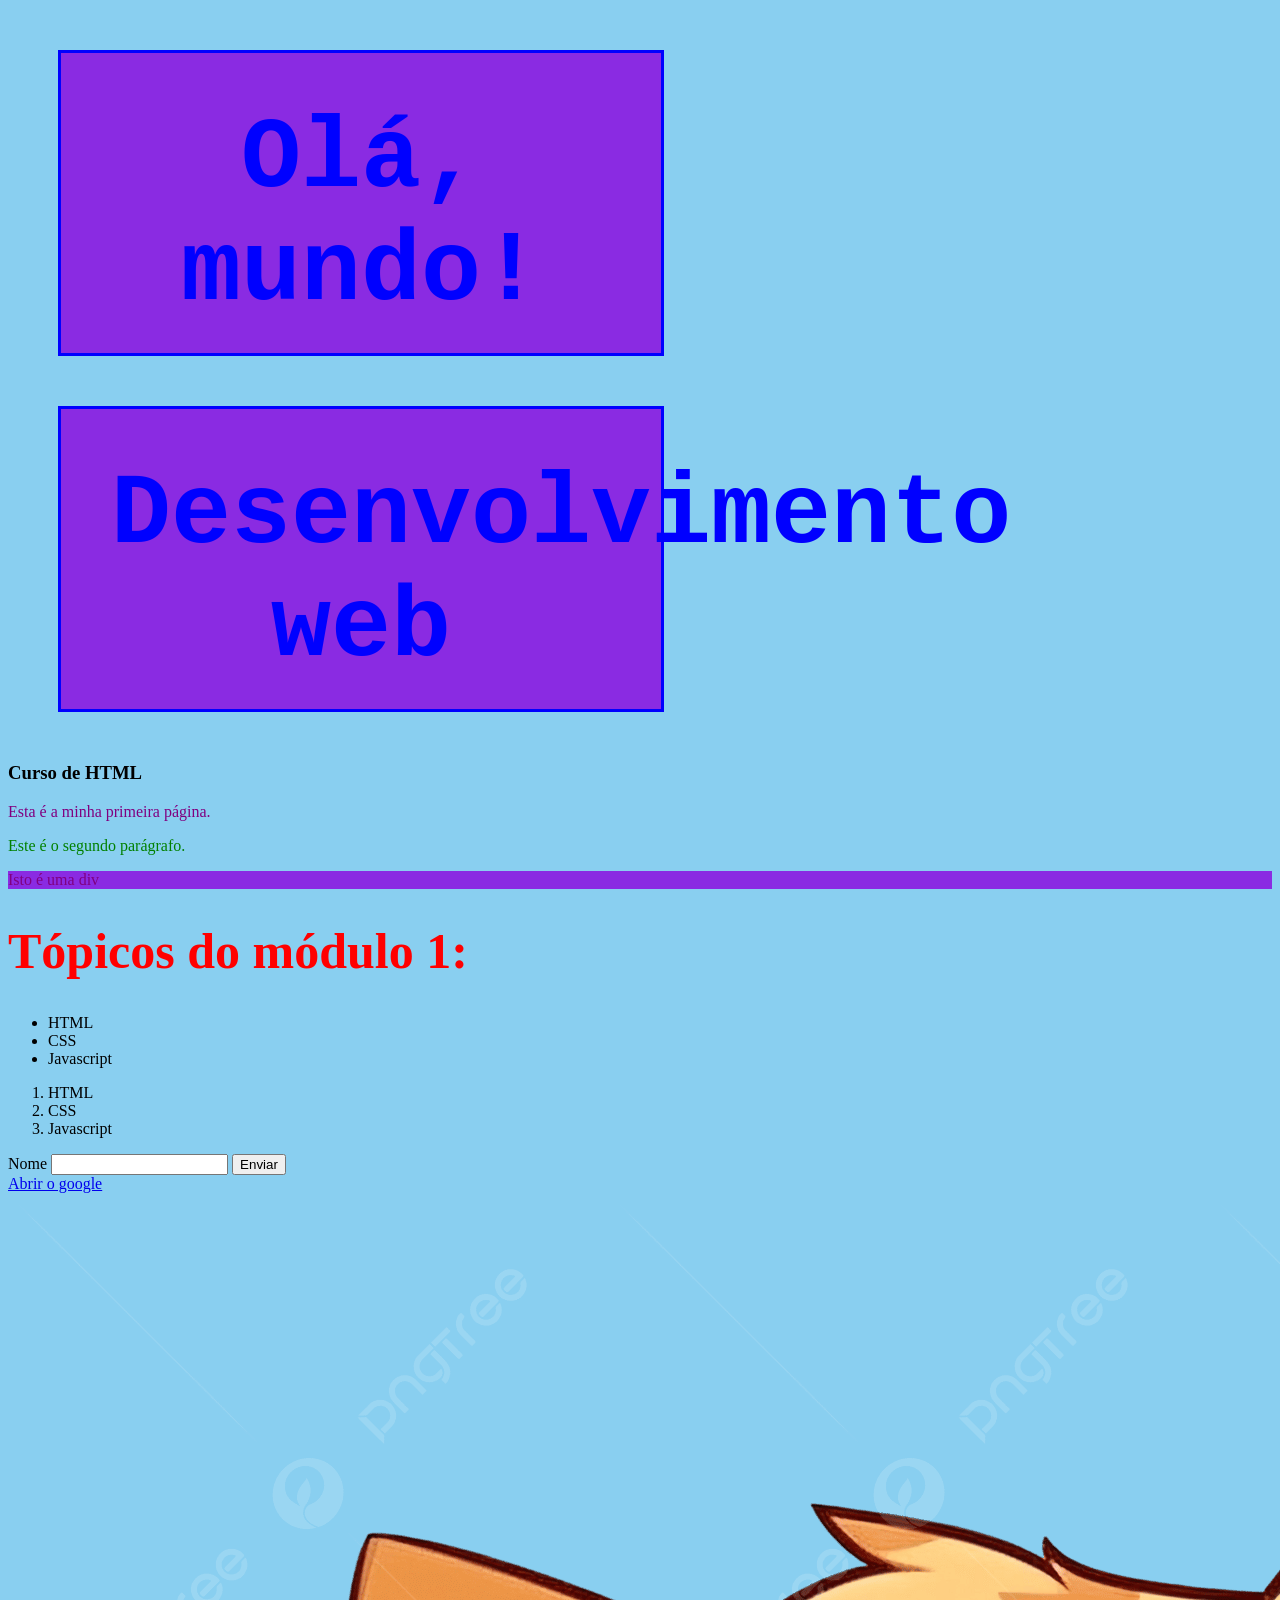
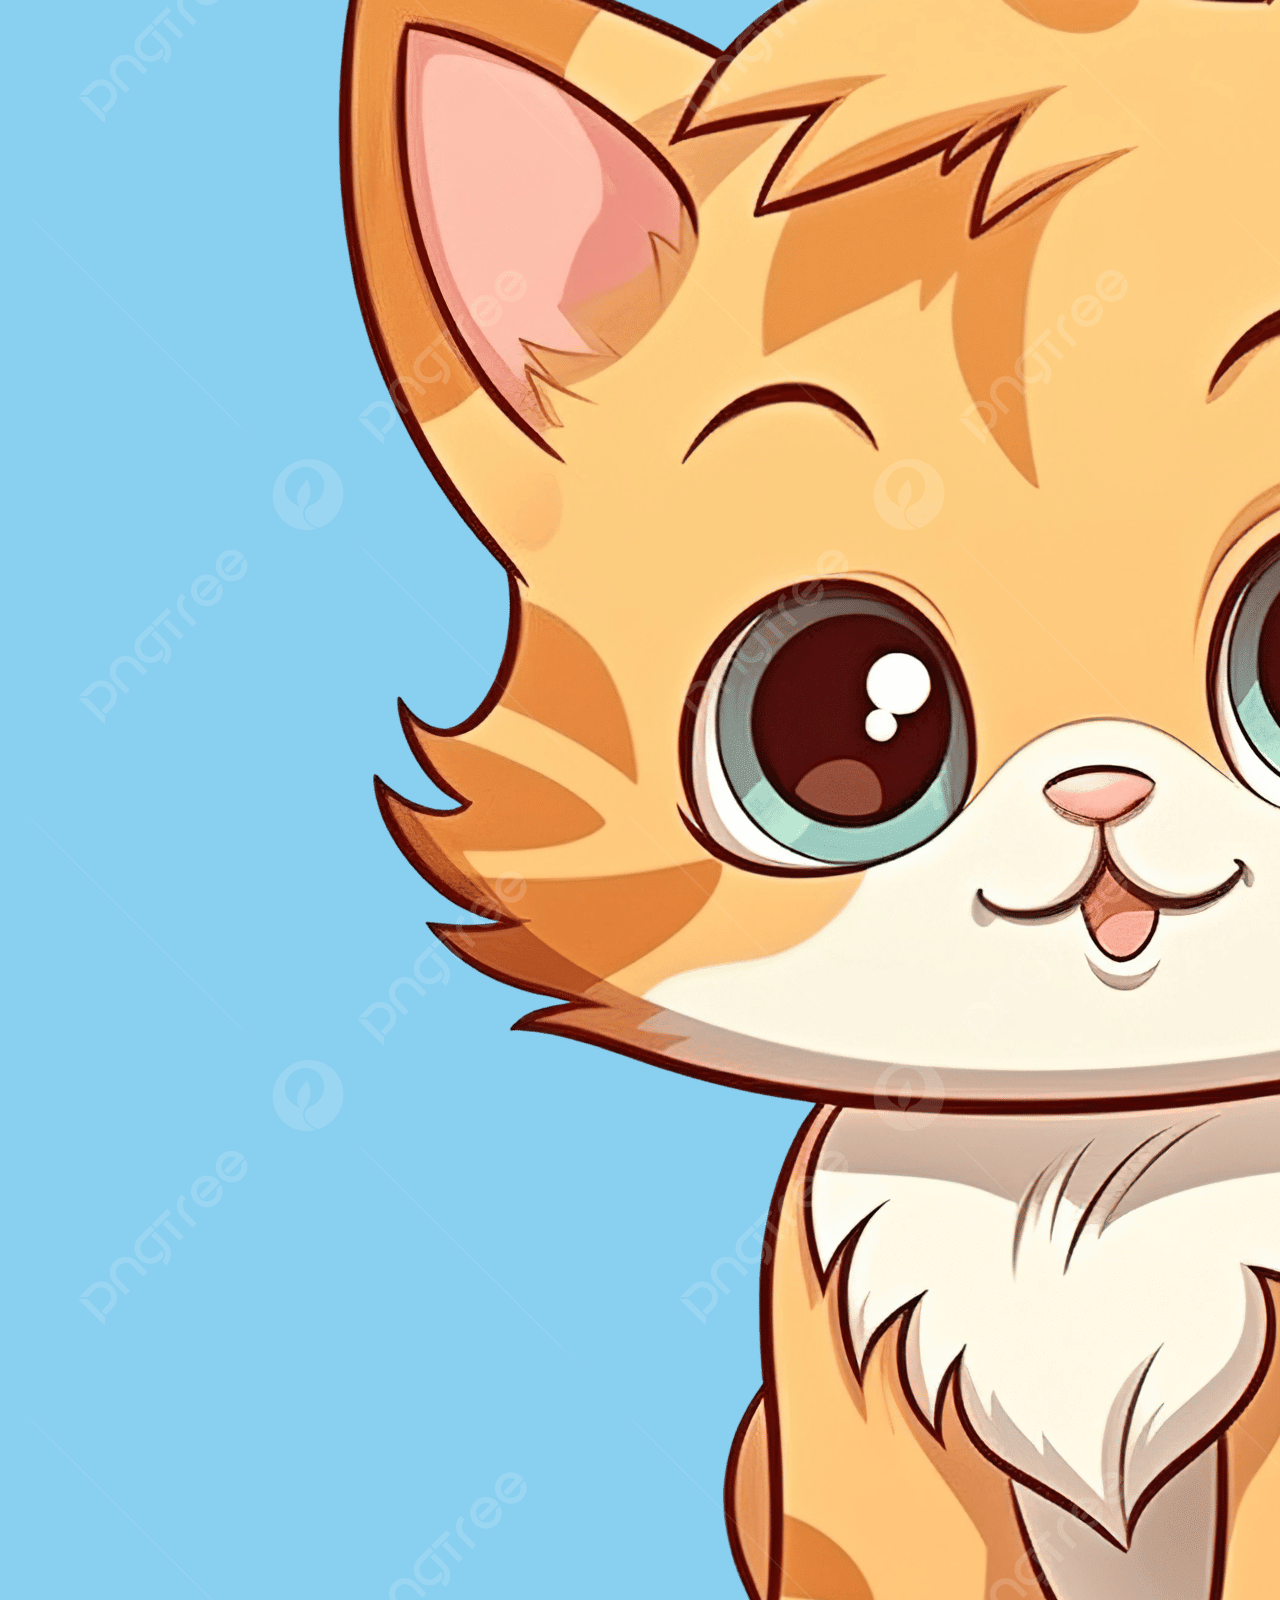
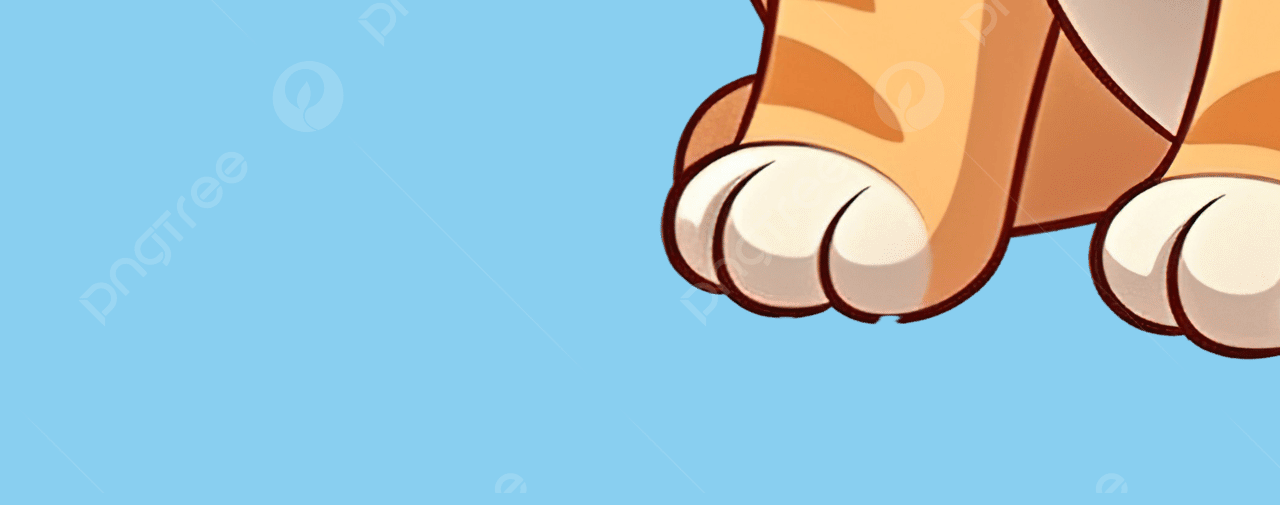
==== index.html @ 99f22157 "Cria estrutura inicial do projeto" ====
<!--Este é um comentário-->
<!DOCTYPE html>
<html lang="pt">
<head>
    <meta charset="UTF-8">
    <title>A minha página</title>
    <link rel="stylesheet" href="css/style.css">

</head>
<body>
    
    <header>
        <h1 class="cor-azul">Olá, mundo!</h1>
        <h2 class="cor-azul">Desenvolvimento web</h2>
        <h3>Curso de HTML</h3>
        <p>Esta é a minha primeira página.</p>
        <p class="paragrafo-verde">Este é o segundo parágrafo.</p>
    </header>
    
    <div style="background-color: blueviolet;">
        <p>Isto é uma div</p>
    </div>

    <main>
    <!--esta lista é para enumerar os tópicos deste módulo-->
    <h1 id="header-cor-vermelha">Tópicos do módulo 1:</h1>    
    <ul>
        <li>HTML</li>
        <li>CSS</li>
        <li>Javascript</li>
    </ul>
    </main>

    <section>
    <ol>
        <li>HTML</li>
        <li>CSS</li>
        <li>Javascript</li>
    </ol>
    </section>

    <div>
        <form>
            <label for="nome">Nome</label>
            <input type="text" id="nome">

            <button type="submit">Enviar</button>


        </form>
    </div>
    
    <footer>
    <a href="https://www.google.com">Abrir o google</a>
    <img src="imagens/gato.png" alt="gato">
    </footer>

</body>
</html>
---- css/style.css ----
p{
    color:purple;
}

.paragrafo-verde{
    color:green;
}



.cor-azul{
        color:blue;
        background-color: blueviolet;
        border-style: solid;
        height:200px;
        width:500px;
        margin:50px;
        padding:50px;
        font-size: 100px;
        text-align: center;
        font-family:'Courier New', Courier, monospace;
        font-weight:bolder;
    }

#header-cor-vermelha {
    color:red;
    font-size:50px;
}

body{
    background-color: rgb(137, 207, 240);
}
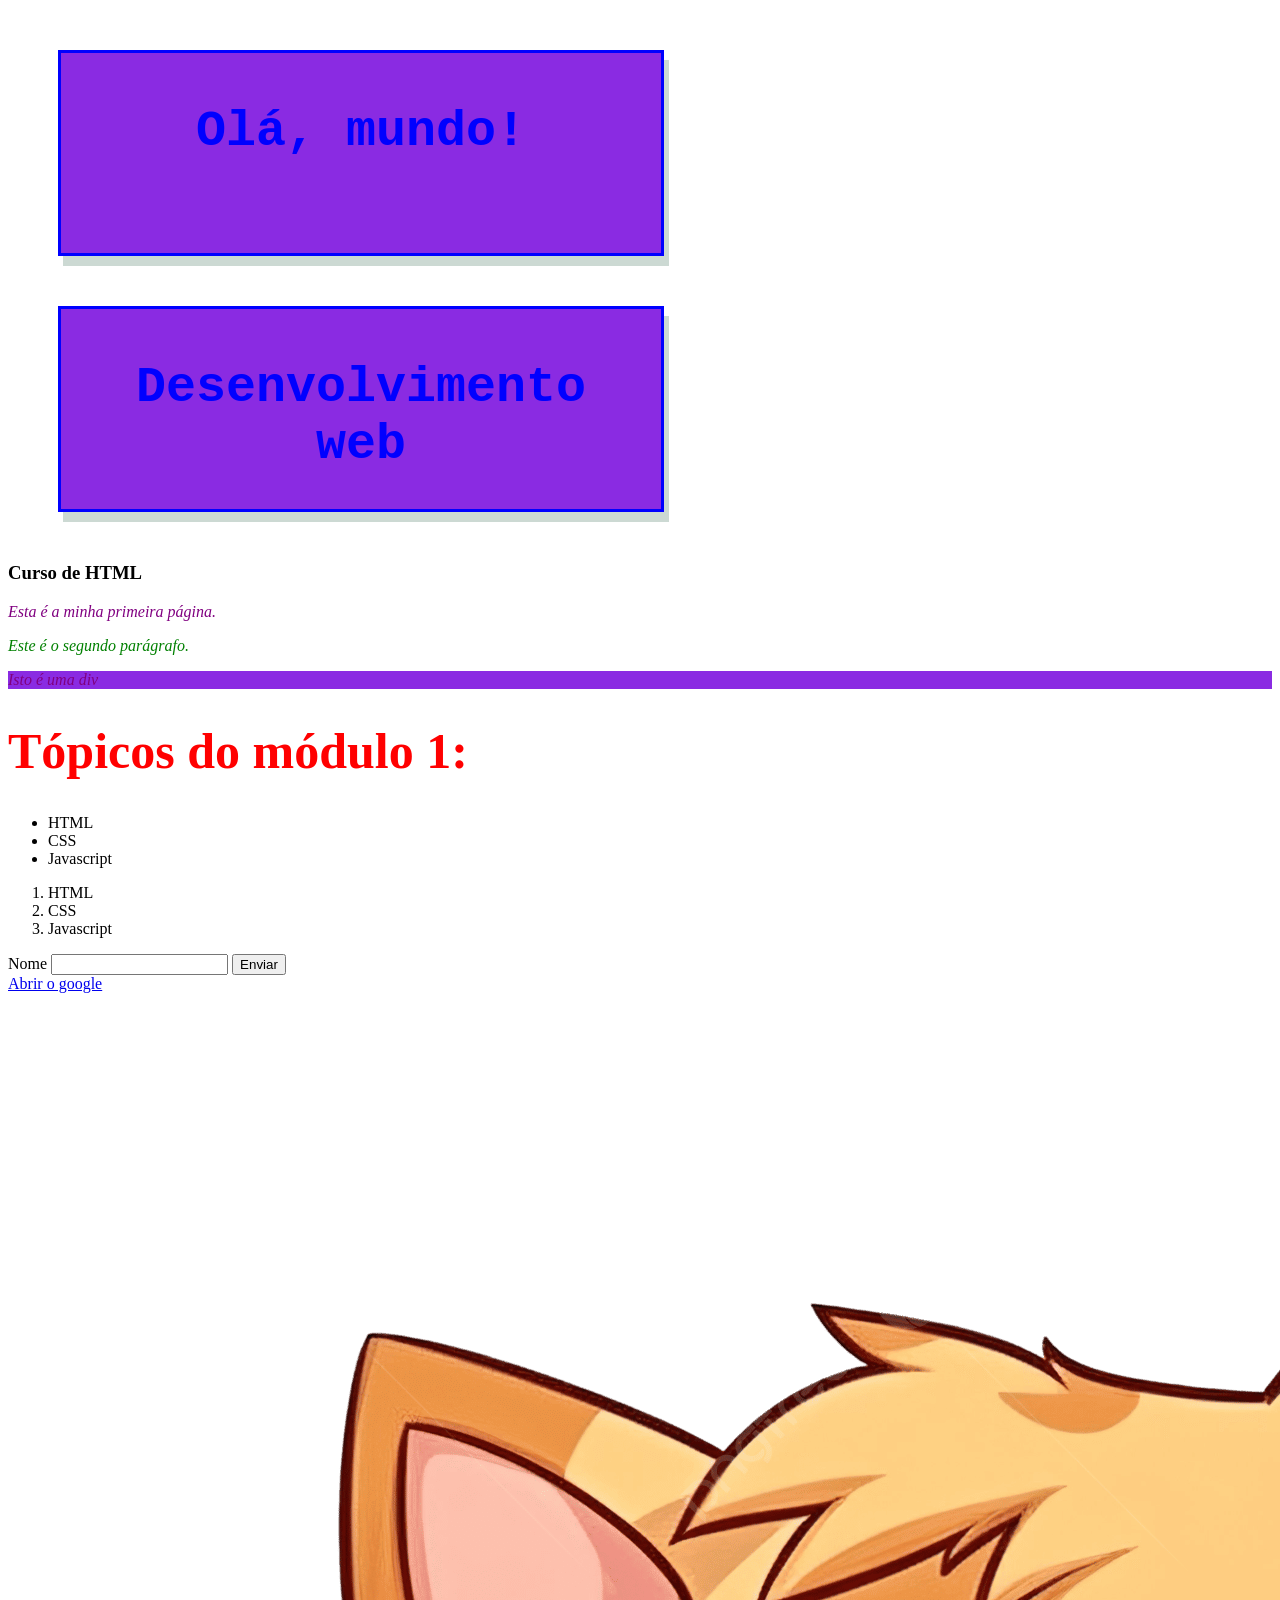
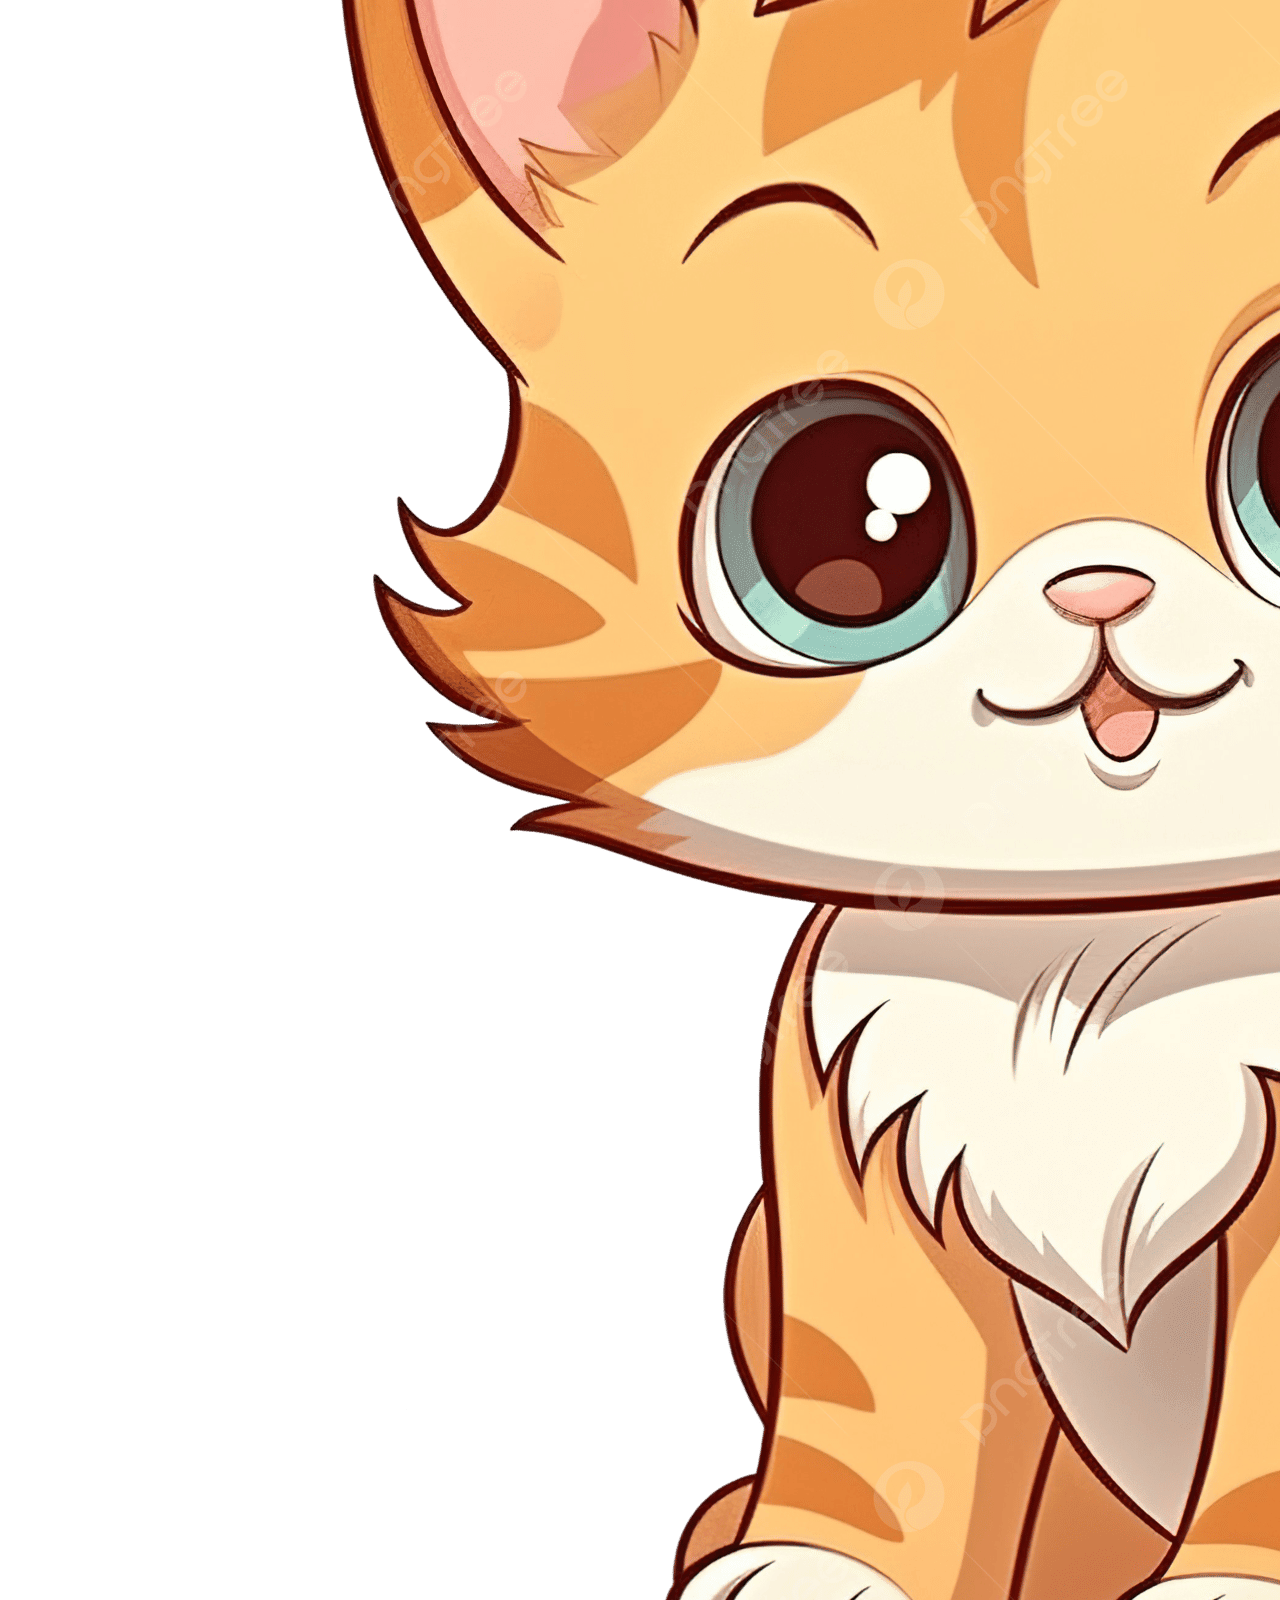
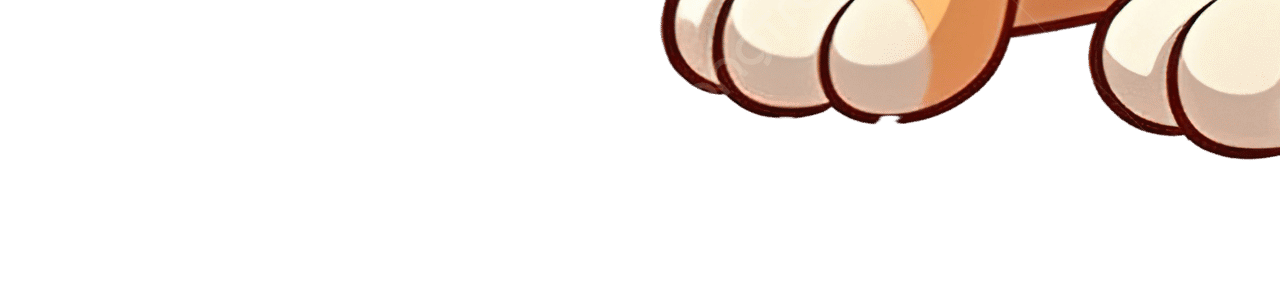
==== commit 8a5b3bbf: "cria a estrutura inicial do projeto" ====
--- a/index.html
+++ b/index.html
@@ -51,7 +51,7 @@
     </div>
     
     <footer>
-    <a href="https://www.google.com">Abrir o google</a>
+    <a href="https://www.google.com" target="_blank">Abrir o google</a>
     <img src="imagens/gato.png" alt="gato">
     </footer>
 
--- a/css/style.css
+++ b/css/style.css
@@ -1,5 +1,6 @@
 p{
     color:purple;
+    font-style: italic;
 }
 
 .paragrafo-verde{
@@ -12,14 +13,15 @@
         color:blue;
         background-color: blueviolet;
         border-style: solid;
-        height:200px;
+        height:100px;
         width:500px;
         margin:50px;
         padding:50px;
-        font-size: 100px;
+        font-size: 50px;
         text-align: center;
         font-family:'Courier New', Courier, monospace;
         font-weight:bolder;
+        box-shadow: 5px 10px rgba(0, 66, 37, 0.2);
     }
 
 #header-cor-vermelha {
@@ -28,5 +30,13 @@
 }
 
 body{
-    background-color: rgb(137, 207, 240);
+    background-image: url("imagens/gato.png");
 }
+
+a:hover{
+    color:red;
+}
+
+a:focus{
+    color:green;
+}
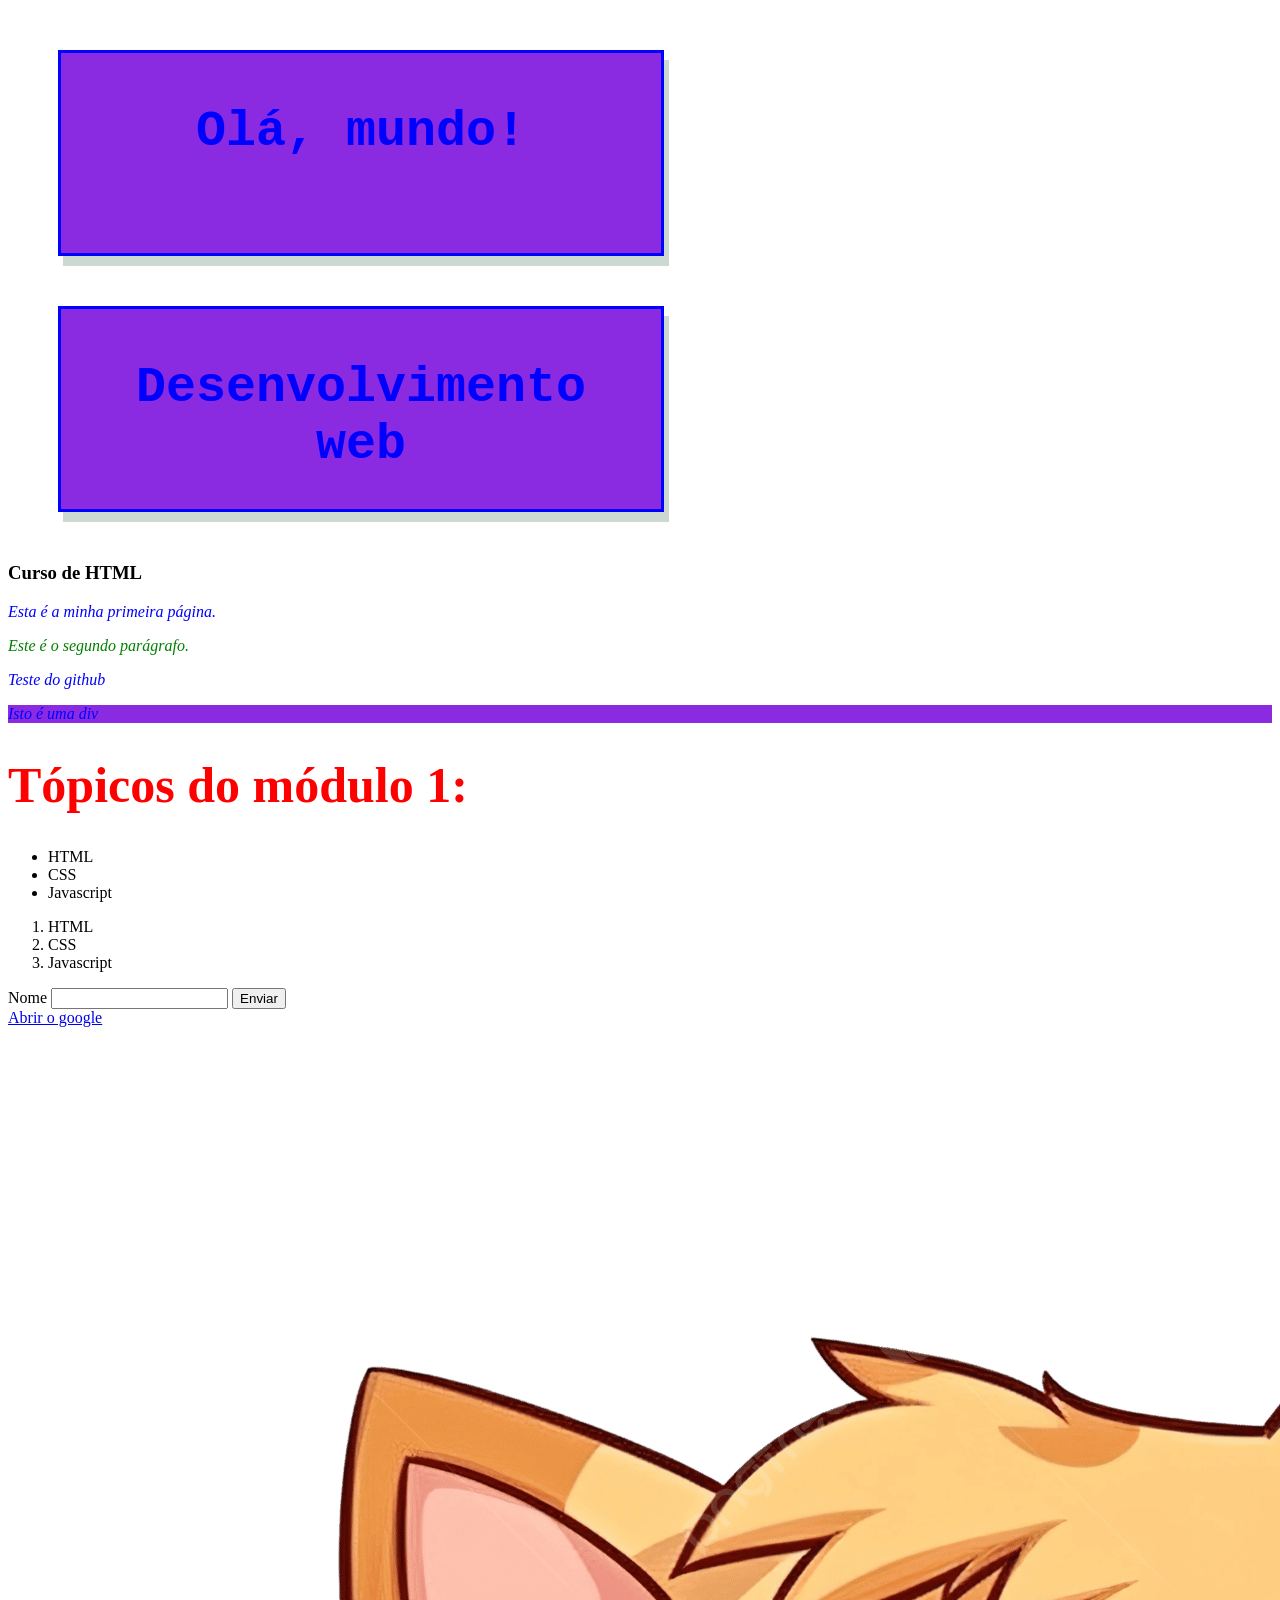
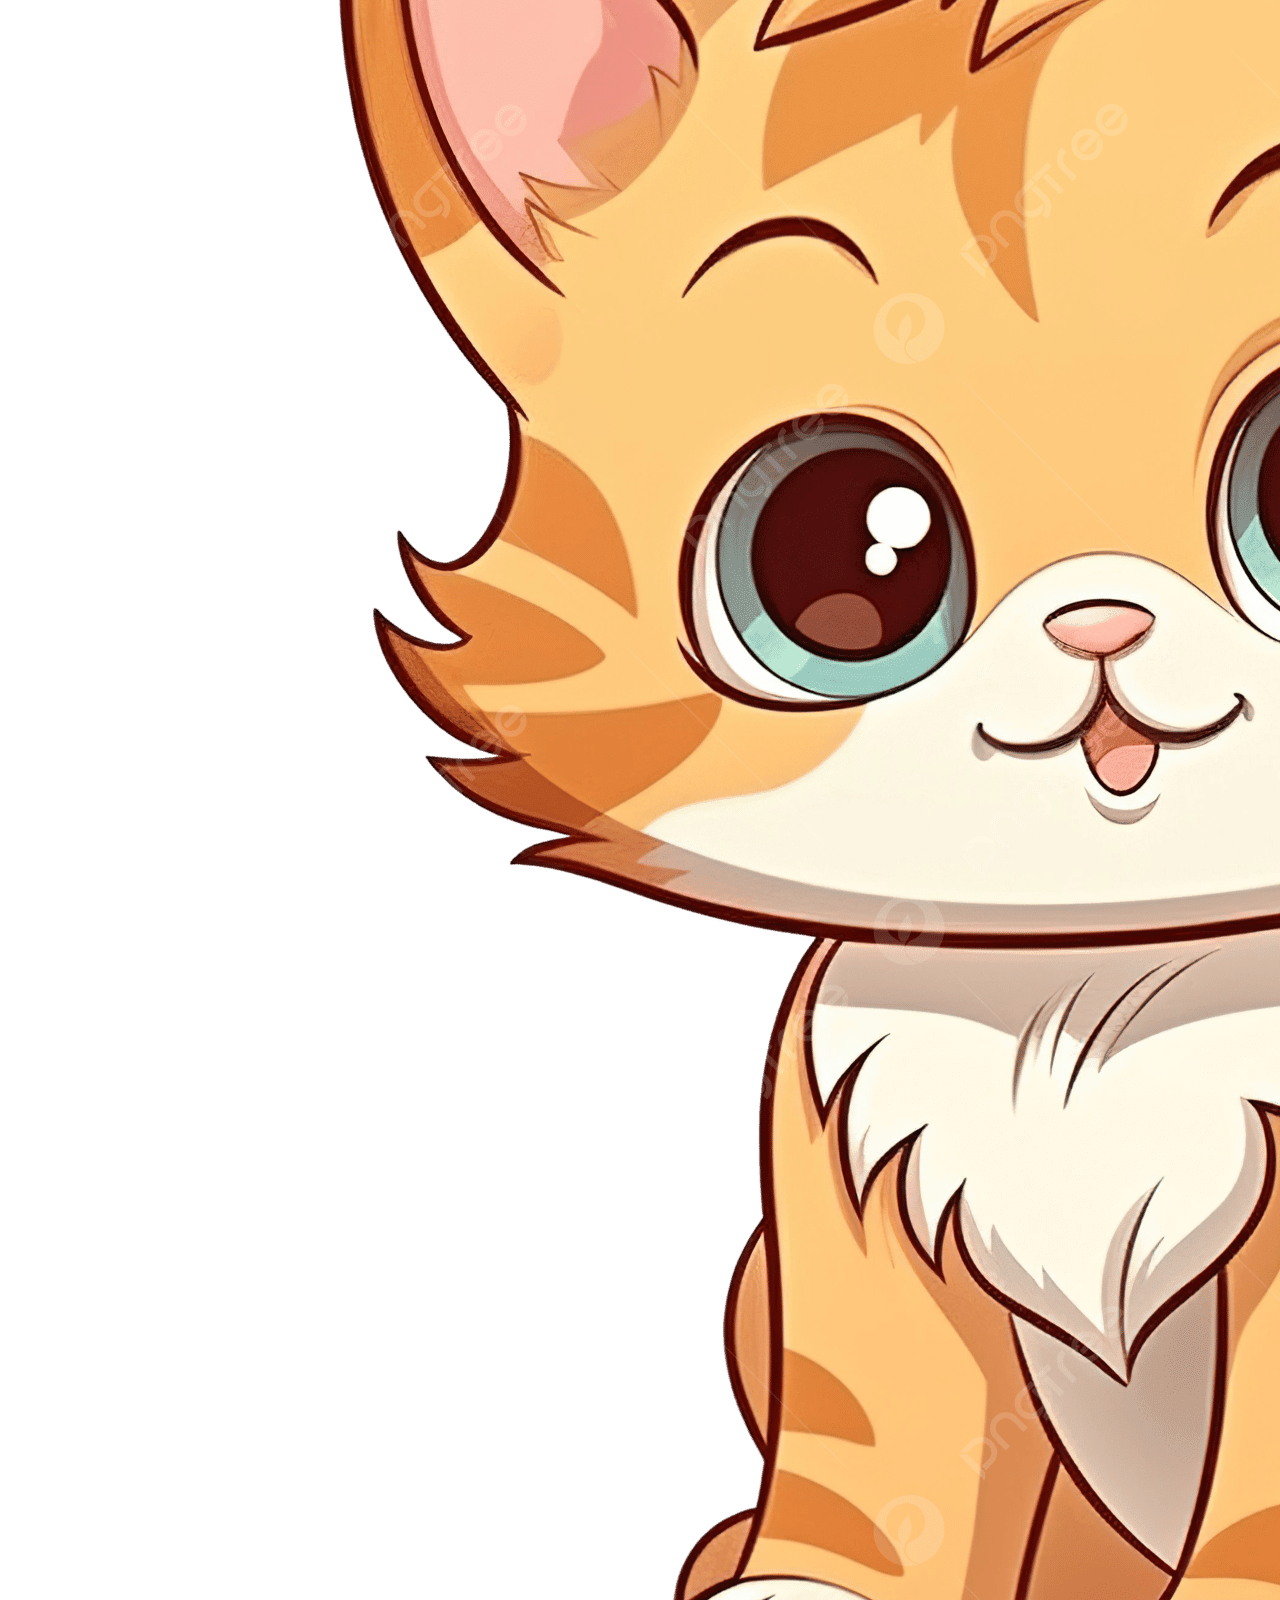
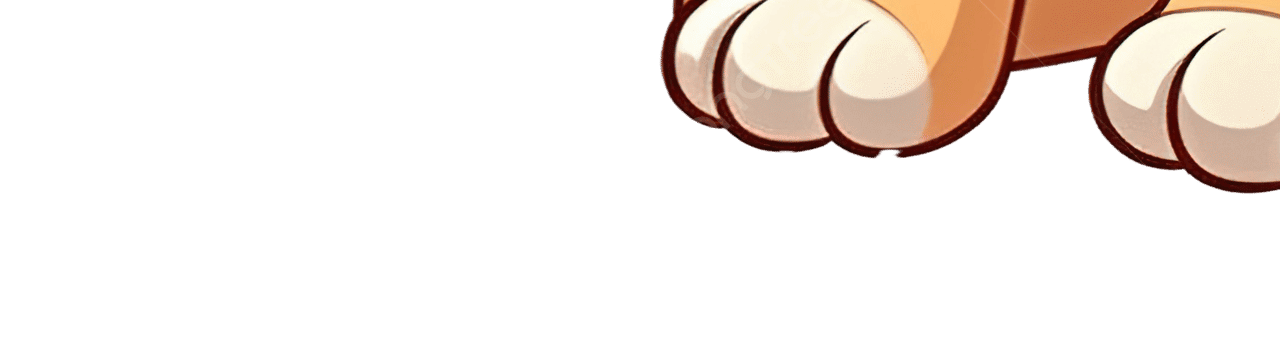
==== commit b2c672d7: "teste do github desktop" ====
--- a/index.html
+++ b/index.html
@@ -15,6 +15,7 @@
         <h3>Curso de HTML</h3>
         <p>Esta é a minha primeira página.</p>
         <p class="paragrafo-verde">Este é o segundo parágrafo.</p>
+        <p>Teste do github</p>
     </header>
     
     <div style="background-color: blueviolet;">
--- a/css/style.css
+++ b/css/style.css
@@ -1,5 +1,5 @@
 p{
-    color:purple;
+    color: blue;
     font-style: italic;
 }
 
